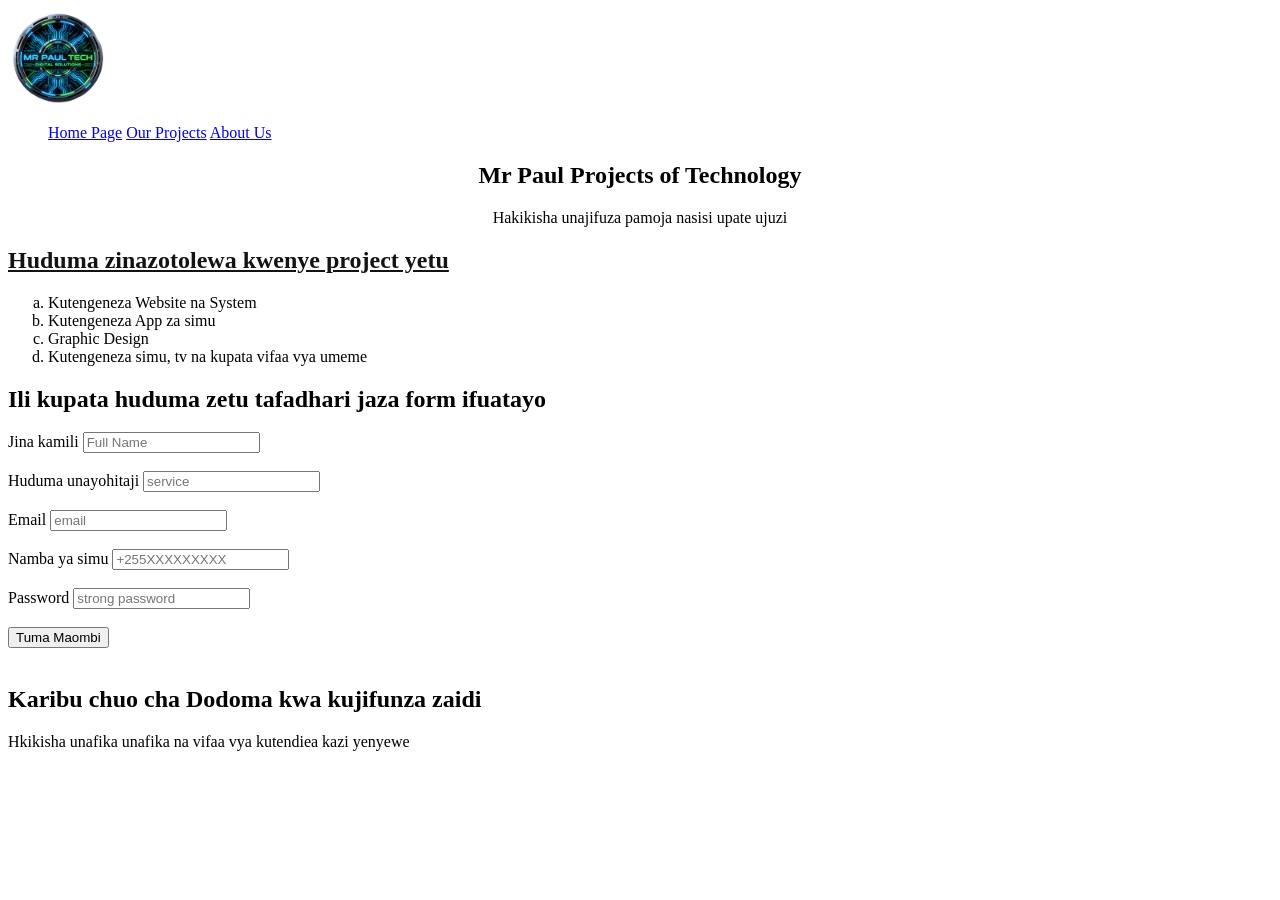
==== Mr Paul Tech Projects/html/Tech project.html @ 924888c3 "Add files via upload" ====
<html>
    
    <head>
        <title>Tech Project</title>
            <link rel="stylesheet" href="project.css"><link>
</head>
<body>
    <nav>
        <div>
          <img src="Mr Paul logo.png" alt="logo" width="100" height="100">
        </div>
            <div class="nav-manu">
             <ul>
               <a href="Tech project.html"> Home Page</a>
               <a href="mrpaul.html"> Our Projects</a>
               <a href="about.html"> About Us</a>
             </ul>
            </div>
    </nav>
        <section class="">
         <center><h1>Mr Paul Projects of Technology</h1>
         <p>Hakikisha unajifuza pamoja nasisi  upate ujuzi</p>
         </center></section>
        <h2 style="color: rgb(19, 19, 20)"><u>Huduma zinazotolewa kwenye project yetu</u></h2>
        <ol type="a">
            <li>Kutengeneza Website na System</li>
            <li>Kutengeneza App za simu</li>
            <li>Graphic Design</li>
            <li>Kutengeneza simu, tv na kupata vifaa vya umeme</li>
        </ol>

        <form>
            <h2>Ili kupata huduma zetu tafadhari jaza form ifuatayo</h2>
        <label for="name">Jina kamili</label>
        <input type="text" name="Name" placeholder="Full Name"><br><br>
        <label for="Huduma unayihitaji" >Huduma unayohitaji</label>
        <input type="text" name="Huduma uanayohitaji" placeholder="service"><br><br>
        <label for="email">Email</label>
        <input type="email" name="Email" placeholder="email"><br><br>
        <label for="Namba ya simu">Namba ya simu</label>
        <input type="Number" name="Number" placeholder="+255XXXXXXXXX" maxlength="10"><br><br>
        <label for="password">Password</label>
        <input type="password" name="password" placeholder="strong password" minlength="8"><br><br>
        <input type="submit" value="Tuma Maombi"><br><br>
        </form>
            <h2> Karibu chuo cha Dodoma kwa kujifunza zaidi</h2>
            <p> Hkikisha unafika unafika na vifaa vya kutendiea kazi yenyewe</p>
         </nav>
    </body>
</html>
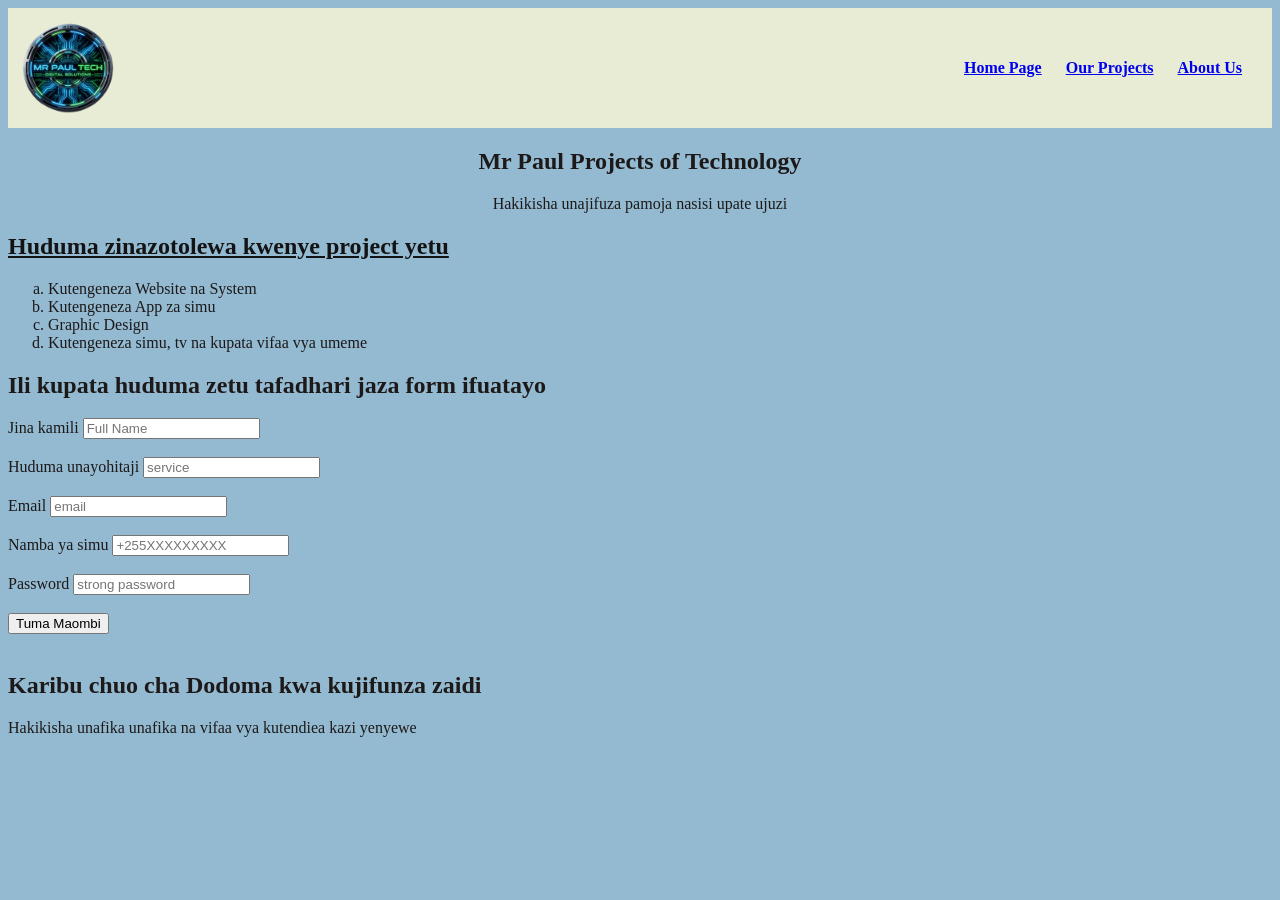
==== commit e2983e21: "modified" ====
--- a/Mr Paul Tech Projects/html/Tech project.html
+++ b/Mr Paul Tech Projects/html/Tech project.html
@@ -44,7 +44,7 @@
         <input type="submit" value="Tuma Maombi"><br><br>
         </form>
             <h2> Karibu chuo cha Dodoma kwa kujifunza zaidi</h2>
-            <p> Hkikisha unafika unafika na vifaa vya kutendiea kazi yenyewe</p>
+            <p> Hakikisha unafika unafika na vifaa vya kutendiea kazi yenyewe</p>
          </nav>
     </body>
 </html>
--- a/Mr Paul Tech Projects/html/project.css
+++ b/Mr Paul Tech Projects/html/project.css
@@ -0,0 +1,22 @@
+nav{
+    background-color: rgb(232, 236, 212);
+    color:white;
+    display:flex;
+    justify-content:space-between;
+    align-items:center;
+    padding: 10px;
+}
+nav a{
+    padding: 10;
+}
+.nav-manu {
+    justify-content: space-between;
+    padding: 10px;
+    display: flex;
+    font-weight: bold;
+    list-style: none;
+}
+body{
+    background-color:rgb(147, 186, 209);
+    color: rgb(29, 25, 25)
+}
